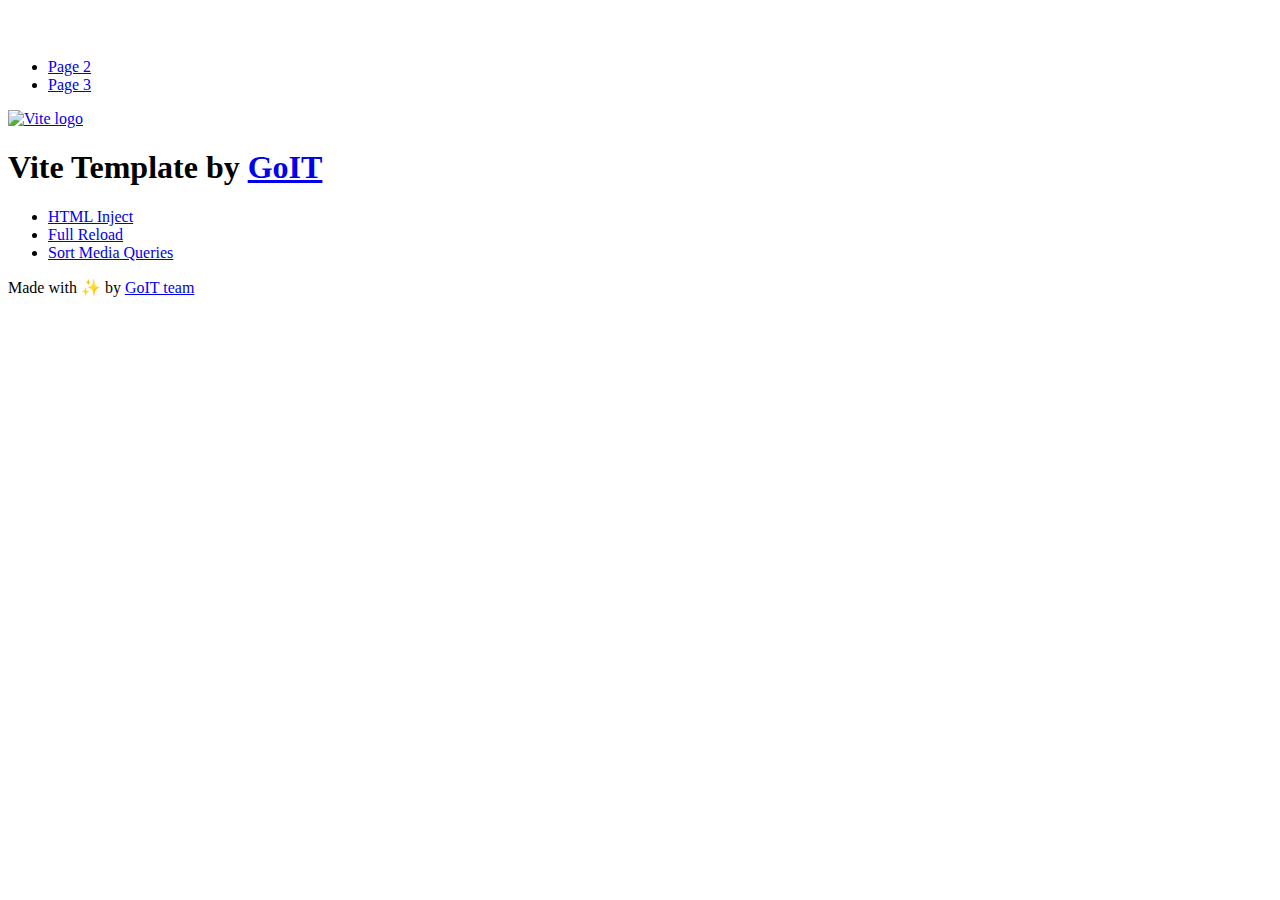
==== index.html @ 7fd0bb03 "Deploying to gh-pages from @ DmytroLibeha/goit-js-hw-10@5fc50fde04fce37571ea5f3ddda4878438c0e26b 🚀" ====
<!DOCTYPE html>
<html lang="en">
  <head>
    <meta charset="UTF-8" />
    <link rel="icon" type="image/svg+xml" href="/goit-js-hw-10/favicon.svg" />
    <meta name="viewport" content="width=device-width, initial-scale=1.0" />
    <title>Vanilla App Template</title>
    <script type="module" crossorigin src="/goit-js-hw-10/index.js"></script>
    <link rel="stylesheet" crossorigin href="/goit-js-hw-10/assets/styles-DvPDDfy5.css">
  </head>
  <body>
    <header class="header">
  <div class="container">
    <nav class="nav">
      <a class="nav-logo" href="./index.html" aria-label="Site logo">
        <svg class="nav-logo-icon" width="100" height="30">
          <use href="/goit-js-hw-10/assets/sprite-E8vg0sBb.svg#logo"></use>
        </svg>
      </a>
      <ul class="nav-list">
        <li class="nav-item">
          <a class="nav-link {=$highlight-act}" href="./page-2.html">Page 2</a>
        </li>
        <li class="nav-item">
          <a class="nav-link {=$highlight-curr}" href="./page-3.html">Page 3</a>
        </li>
      </ul>
    </nav>
  </div>
</header>


    <main>
      <!-- Loads the specified .html file -->
      <section class="vite-promo">
  <div class="container">
    <div class="vite-promo-thumb">
      <a
        class="vite-promo-link"
        href="https://vitejs.dev/"
        target="_blank"
        rel="noopener noreferrer"
        aria-label="Link to Vite official website"
        title="Vite.js  build tool"
      >
        <!-- Path to images as from index.html file -->
        <img
          class="pic"
          src="/goit-js-hw-10/assets/vite-logo-9o_aqrTe.png"
          alt="Vite logo"
          width="640"
          height="640"
        />
      </a>
    </div>
    <h1 class="main-title">
      <span class="main-title-gradient">Vite</span>
      Template by
      <a
        class="main-title-link"
        href="https://github.com/goitacademy/vanilla-app-template"
        target="_blank"
        rel="noopener noreferrer"
      >
        GoIT
      </a>
    </h1>
  </div>
</section>

      <article class="badges">
  <div class="container">
    <ul class="badges-list">
      <li class="badges-item">
        <a
          class="badges-link"
          href="https://www.npmjs.com/package/vite-plugin-html-inject"
          target="_blank"
          rel="noopener noreferrer"
        >
          HTML Inject
        </a>
      </li>
      <li class="badges-item">
        <a
          class="badges-link"
          href="https://www.npmjs.com/package/vite-plugin-full-reload"
          target="_blank"
          rel="noopener noreferrer"
        >
          Full Reload
        </a>
      </li>
      <li class="badges-item">
        <a
          class="badges-link"
          href="https://www.npmjs.com/package/postcss-sort-media-queries"
          target="_blank"
          rel="noopener noreferrer"
        >
          Sort Media Queries
        </a>
      </li>
    </ul>
  </div>
</article>

    </main>

    <footer class="footer">
  <div class="container">
    <p class="footer-desc">
      Made with ✨ by
      <a
        class="footer-link"
        href="https://goit.global/ua/"
        target="_blank"
        rel="noopener noreferrer"
      >
        GoIT team
      </a>
    </p>
  </div>
</footer>


  </body>
</html>
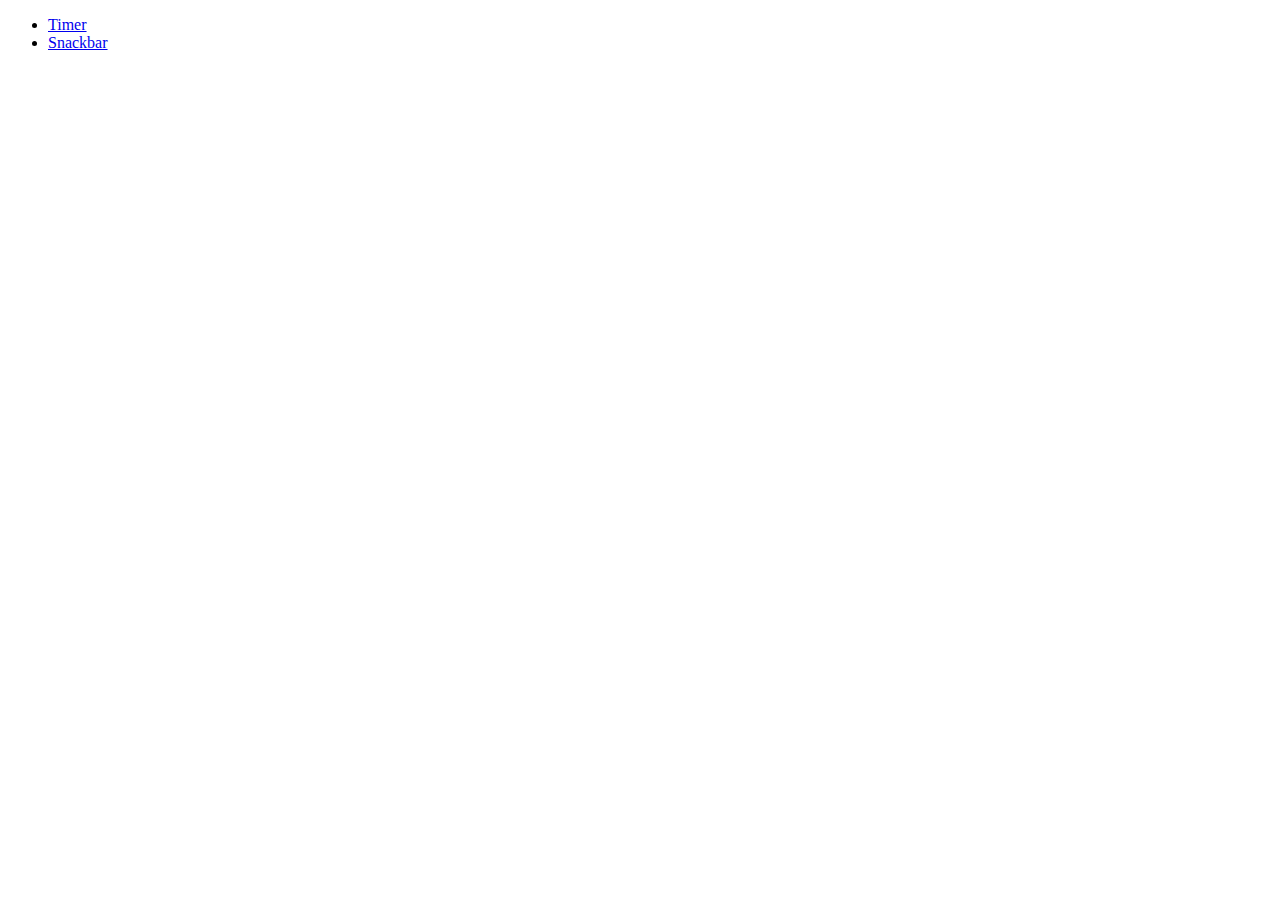
==== commit b8e29e02: "Deploying to gh-pages from @ DmytroLibeha/goit-js-hw-10@f72811c5bc5abd0c9d4fc8b82db8e161135cdf77 🚀" ====
--- a/index.html
+++ b/index.html
@@ -5,124 +5,15 @@
     <link rel="icon" type="image/svg+xml" href="/goit-js-hw-10/favicon.svg" />
     <meta name="viewport" content="width=device-width, initial-scale=1.0" />
     <title>Vanilla App Template</title>
-    <script type="module" crossorigin src="/goit-js-hw-10/index.js"></script>
-    <link rel="stylesheet" crossorigin href="/goit-js-hw-10/assets/styles-DvPDDfy5.css">
+    <script type="module" crossorigin src="/goit-js-hw-10/assets/modulepreload-polyfill-B5Qt9EMX.js"></script>
+    <link rel="stylesheet" crossorigin href="/goit-js-hw-10/assets/index-CapiRM1Y.css">
   </head>
   <body>
-    <header class="header">
-  <div class="container">
-    <nav class="nav">
-      <a class="nav-logo" href="./index.html" aria-label="Site logo">
-        <svg class="nav-logo-icon" width="100" height="30">
-          <use href="/goit-js-hw-10/assets/sprite-E8vg0sBb.svg#logo"></use>
-        </svg>
-      </a>
-      <ul class="nav-list">
-        <li class="nav-item">
-          <a class="nav-link {=$highlight-act}" href="./page-2.html">Page 2</a>
-        </li>
-        <li class="nav-item">
-          <a class="nav-link {=$highlight-curr}" href="./page-3.html">Page 3</a>
-        </li>
+    <nav>
+      <ul>
+        <li><a href="./1-timer.html">Timer</a></li>
+        <li><a href="./2-snackbar.html">Snackbar</a></li>
       </ul>
     </nav>
-  </div>
-</header>
-
-
-    <main>
-      <!-- Loads the specified .html file -->
-      <section class="vite-promo">
-  <div class="container">
-    <div class="vite-promo-thumb">
-      <a
-        class="vite-promo-link"
-        href="https://vitejs.dev/"
-        target="_blank"
-        rel="noopener noreferrer"
-        aria-label="Link to Vite official website"
-        title="Vite.js  build tool"
-      >
-        <!-- Path to images as from index.html file -->
-        <img
-          class="pic"
-          src="/goit-js-hw-10/assets/vite-logo-9o_aqrTe.png"
-          alt="Vite logo"
-          width="640"
-          height="640"
-        />
-      </a>
-    </div>
-    <h1 class="main-title">
-      <span class="main-title-gradient">Vite</span>
-      Template by
-      <a
-        class="main-title-link"
-        href="https://github.com/goitacademy/vanilla-app-template"
-        target="_blank"
-        rel="noopener noreferrer"
-      >
-        GoIT
-      </a>
-    </h1>
-  </div>
-</section>
-
-      <article class="badges">
-  <div class="container">
-    <ul class="badges-list">
-      <li class="badges-item">
-        <a
-          class="badges-link"
-          href="https://www.npmjs.com/package/vite-plugin-html-inject"
-          target="_blank"
-          rel="noopener noreferrer"
-        >
-          HTML Inject
-        </a>
-      </li>
-      <li class="badges-item">
-        <a
-          class="badges-link"
-          href="https://www.npmjs.com/package/vite-plugin-full-reload"
-          target="_blank"
-          rel="noopener noreferrer"
-        >
-          Full Reload
-        </a>
-      </li>
-      <li class="badges-item">
-        <a
-          class="badges-link"
-          href="https://www.npmjs.com/package/postcss-sort-media-queries"
-          target="_blank"
-          rel="noopener noreferrer"
-        >
-          Sort Media Queries
-        </a>
-      </li>
-    </ul>
-  </div>
-</article>
-
-    </main>
-
-    <footer class="footer">
-  <div class="container">
-    <p class="footer-desc">
-      Made with ✨ by
-      <a
-        class="footer-link"
-        href="https://goit.global/ua/"
-        target="_blank"
-        rel="noopener noreferrer"
-      >
-        GoIT team
-      </a>
-    </p>
-  </div>
-</footer>
-
-
   </body>
 </html>
